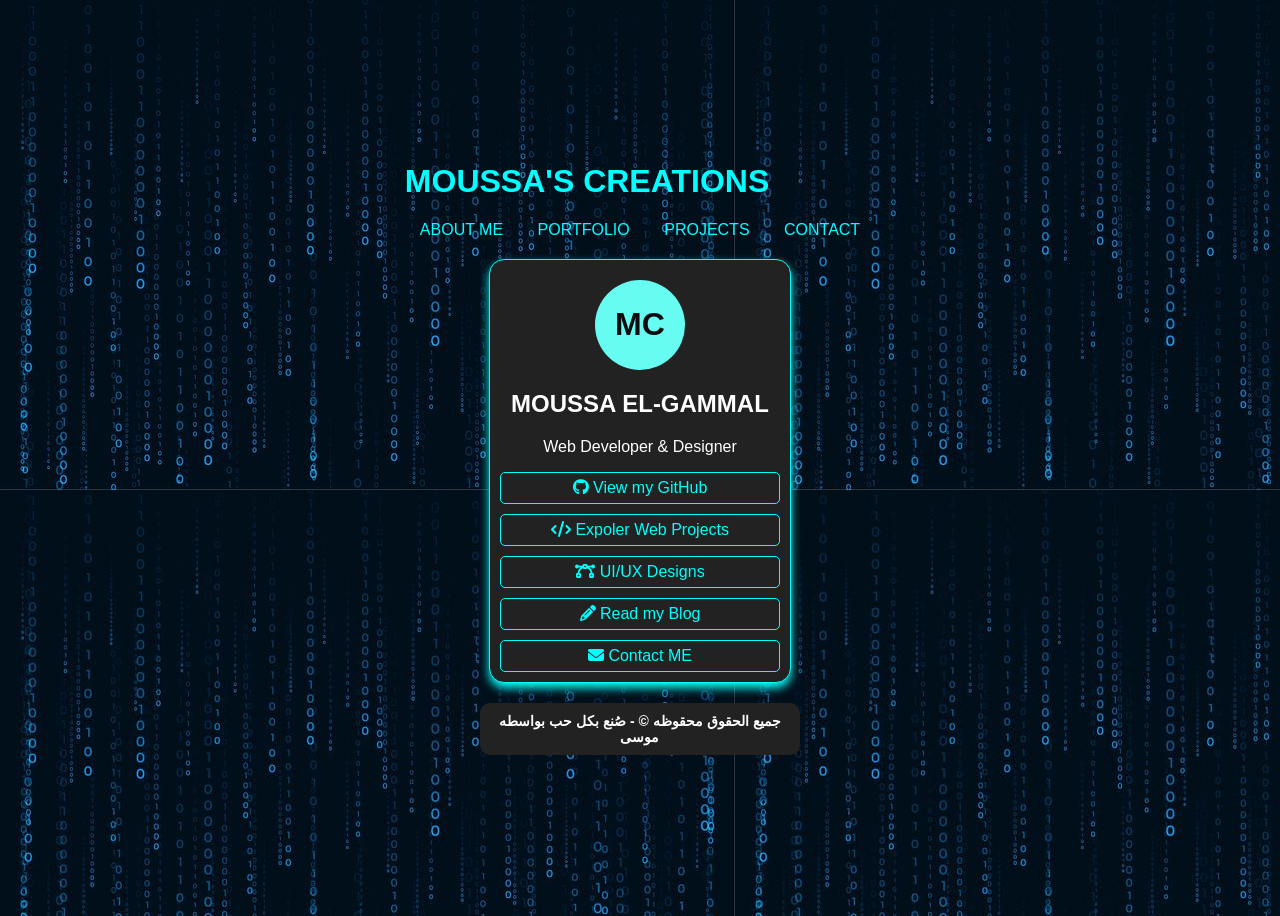
==== index.html @ 3d27514c "Add files via upload" ====
<!DOCTYPE html>
<html lang="en">
<head>
    <meta charset="UTF-8">
    <meta name="viewport" content="width=device-width, initial-scale=1.0">
    <title>developer</title>
    <link rel="stylesheet" href="developer.css">
     <link rel="stylesheet" href="https://cdnjs.cloudflare.com/ajax/libs/font-awesome/6.7.2/css/all.min.css">
</head>
<body>
    <div class="creation">
        <div class="moussa">
        <h1>MOUSSA'S CREATIONS</h1>
        <a href="#" class="about">ABOUT ME</a>
        <a href="#" class="about">PORTFOLIO</a>
        <a href="#" class="about">PROJECTS</a>
        <a href="#" class="about">CONTACT </a>
        </div>

        <div class="elgammal">
            <div class="logo-avatar">MC</div>
            <h2>MOUSSA EL-GAMMAL</h2>
            <P>Web Developer & Designer</P>
            <a href="#" class="design"> <i class="fa-brands fa-github"></i> View my GitHub</a>
            <a href="#" class="design"> <i class="fa-solid fa-code"></i> Expoler Web Projects</a>
            <a href="#" class="design"> <i class="fa-solid fa-bezier-curve"></i> UI/UX Designs</a>
            <a href="#" class="design"> <i class="fa-solid fa-pencil"></i> Read my Blog</a>
            <a href="#" class="design"> <i class="fa-solid fa-envelope"></i> Contact ME</a>
        </div>
        <div class="egypt">
            جميع الحقوق محقوظه © - صُنع بكل حب بواسطه موسى
        </div>
    </div>
</body>
</html>
---- developer.css ----
body{
    background-image: url(download.jpg);
    font-family: sans-serif;
    color: white;
    display: flex;
    justify-content: center;
    min-height: 100vh;
    align-items: center;
}
.creation{
    display: flex;
    flex-direction: column;
    align-items: center;
}
.logo-avatar{
    background: #66fcf1;
    color: #0b0c10;
    width: 90px;
    height: 90px;
    border-radius: 50%;
    display: flex;
    justify-content: center;
    align-items: center;
    margin: 20px auto;
    font-size: 32px;
    font-weight: bold;
    font-family: 'Arial Black', sans-serif;
}
.moussa{
    margin-bottom: 20px;
}
.moussa h1{
    color: cyan;
}
.about{
    text-decoration: none;
    color: cyan;
    padding: 5px;
    margin: 10px;
}
.elgammal{
    background: #222;
    height: fit-content;
    width: 300px;
    border-radius: 15px;
    text-align: center;
    border: 1px solid cyan;
    box-shadow: 0 5px 10px cyan;
}
.design{
    display: block;
    text-decoration: none;
    color: cyan;
    margin: 8px;
    padding: 6px;
    border: 1px solid;
    border-radius: 5px;
    margin: 10px;
    transition: 0.3s;
}
.design:hover{
    background: cyan;
    border: 1px solid black;
    color: black;
}
.egypt{
    width: 300px;
    background: #222;
    margin: 20px;
    border-radius: 10px;
    padding: 10px;
    font-size: 14px;
    font-weight: bold;
    text-align: center;
}
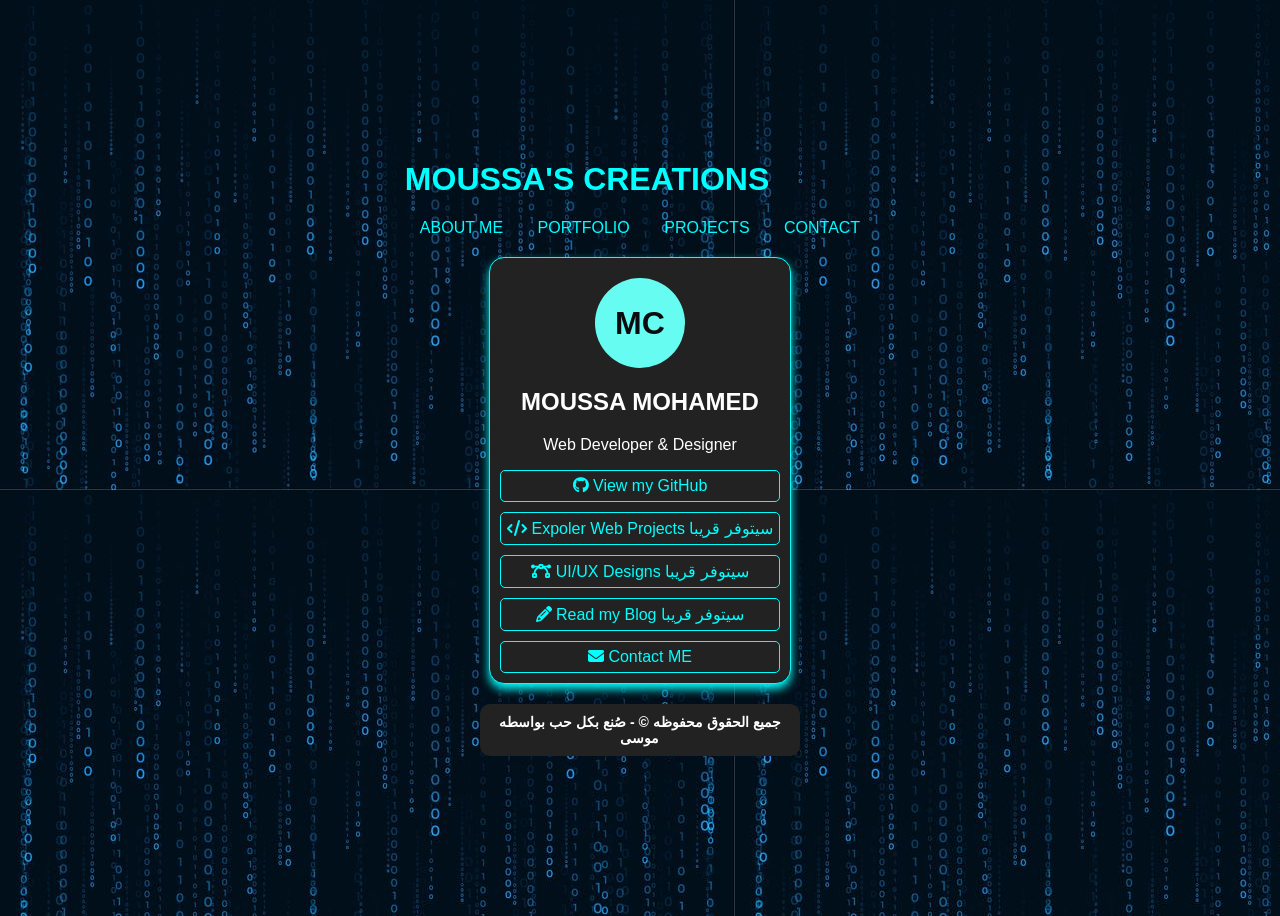
==== commit e3eeeb60: "Update index.html" ====
--- a/index.html
+++ b/index.html
@@ -19,17 +19,17 @@
 
         <div class="elgammal">
             <div class="logo-avatar">MC</div>
-            <h2>MOUSSA EL-GAMMAL</h2>
+            <h2>MOUSSA MOHAMED</h2>
             <P>Web Developer & Designer</P>
-            <a href="#" class="design"> <i class="fa-brands fa-github"></i> View my GitHub</a>
-            <a href="#" class="design"> <i class="fa-solid fa-code"></i> Expoler Web Projects</a>
-            <a href="#" class="design"> <i class="fa-solid fa-bezier-curve"></i> UI/UX Designs</a>
-            <a href="#" class="design"> <i class="fa-solid fa-pencil"></i> Read my Blog</a>
-            <a href="#" class="design"> <i class="fa-solid fa-envelope"></i> Contact ME</a>
+            <a href="https://github.com/moussamohamedMm" class="design"> <i class="fa-brands fa-github"></i> View my GitHub</a>
+            <a href="#" class="design"> <i class="fa-solid fa-code"></i> Expoler Web Projects <span>سيتوفر قريبا</span></a>
+            <a href="#" class="design"> <i class="fa-solid fa-bezier-curve"></i> UI/UX Designs <span>سيتوفر قريبا</span></a>
+            <a href="#" class="design"> <i class="fa-solid fa-pencil"></i> Read my Blog <span>سيتوفر قريبا</span></a>
+            <a href="https://moussamohamedmm.github.io/contact-me/" class="design"> <i class="fa-solid fa-envelope"></i> Contact ME</a>
         </div>
         <div class="egypt">
-            جميع الحقوق محقوظه © - صُنع بكل حب بواسطه موسى
+            جميع الحقوق محفوظه © - صُنع بكل حب بواسطه موسى
         </div>
     </div>
 </body>
-</html>+</html>
